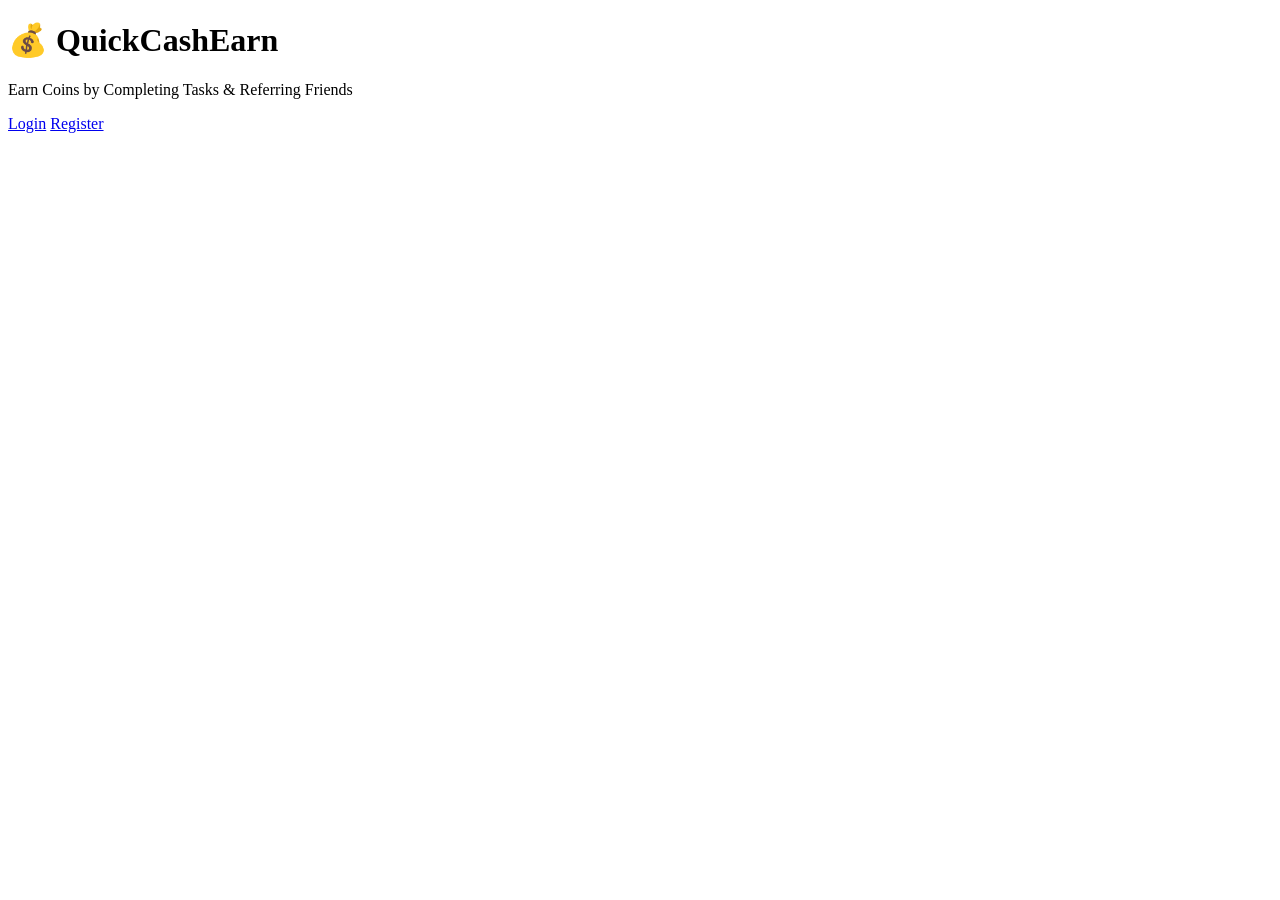
==== index.html @ 1a08580a "Create index.html" ====
<!DOCTYPE html>
<html lang="en">
<head>
<meta charset="UTF-8">
<meta name="viewport" content="width=device-width, initial-scale=1.0">
<title>QuickCashEarn</title>

<link rel="stylesheet" href="css/style.css">
</head>

<body>

<div class="container">

    <h1>💰 QuickCashEarn</h1>

    <p>Earn Coins by Completing Tasks & Referring Friends</p>

    <div class="buttons">
        <a href="login.html">Login</a>
        <a href="register.html">Register</a>
    </div>

</div>

</body>
</html>
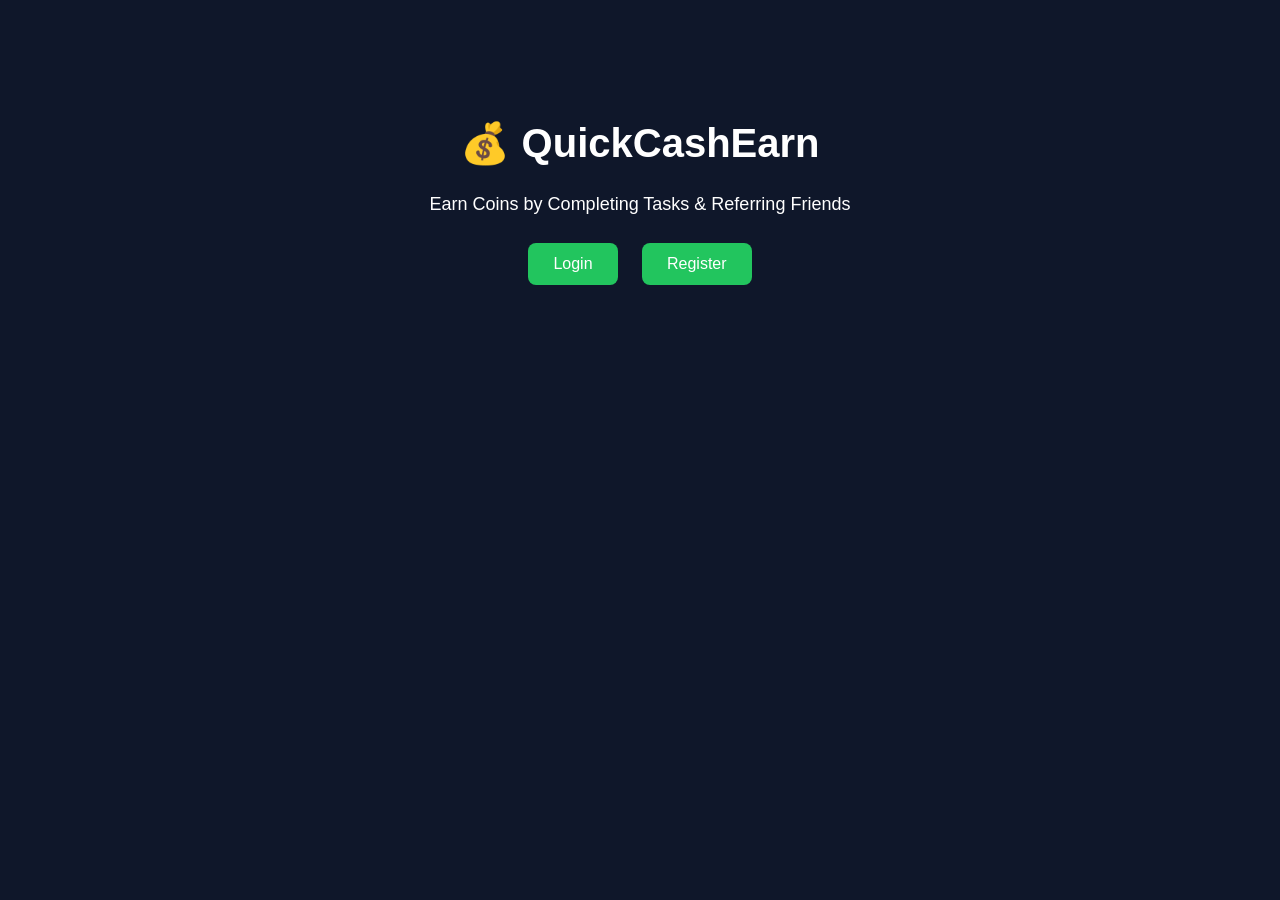
==== commit a91a685b: "Update index.html" ====
--- a/index.html
+++ b/index.html
@@ -4,7 +4,6 @@
 <meta charset="UTF-8">
 <meta name="viewport" content="width=device-width, initial-scale=1.0">
 <title>QuickCashEarn</title>
-
 <link rel="stylesheet" href="css/style.css">
 </head>
 
@@ -14,11 +13,20 @@
 
     <h1>💰 QuickCashEarn</h1>
 
-    <p>Earn Coins by Completing Tasks & Referring Friends</p>
+    <p>
+        Earn Coins by Completing Tasks & Referring Friends
+    </p>
 
     <div class="buttons">
-        <a href="login.html">Login</a>
-        <a href="register.html">Register</a>
+
+        <a href="login.html">
+            Login
+        </a>
+
+        <a href="register.html">
+            Register
+        </a>
+
     </div>
 
 </div>
--- a/css/style.css
+++ b/css/style.css
@@ -0,0 +1,30 @@
+body{
+    margin:0;
+    padding:0;
+    font-family:Arial,sans-serif;
+    background:#0f172a;
+    color:white;
+    text-align:center;
+}
+
+.container{
+    margin-top:120px;
+}
+
+h1{
+    font-size:40px;
+}
+
+p{
+    font-size:18px;
+}
+
+.buttons a{
+    display:inline-block;
+    margin:10px;
+    padding:12px 25px;
+    background:#22c55e;
+    color:white;
+    text-decoration:none;
+    border-radius:8px;
+}
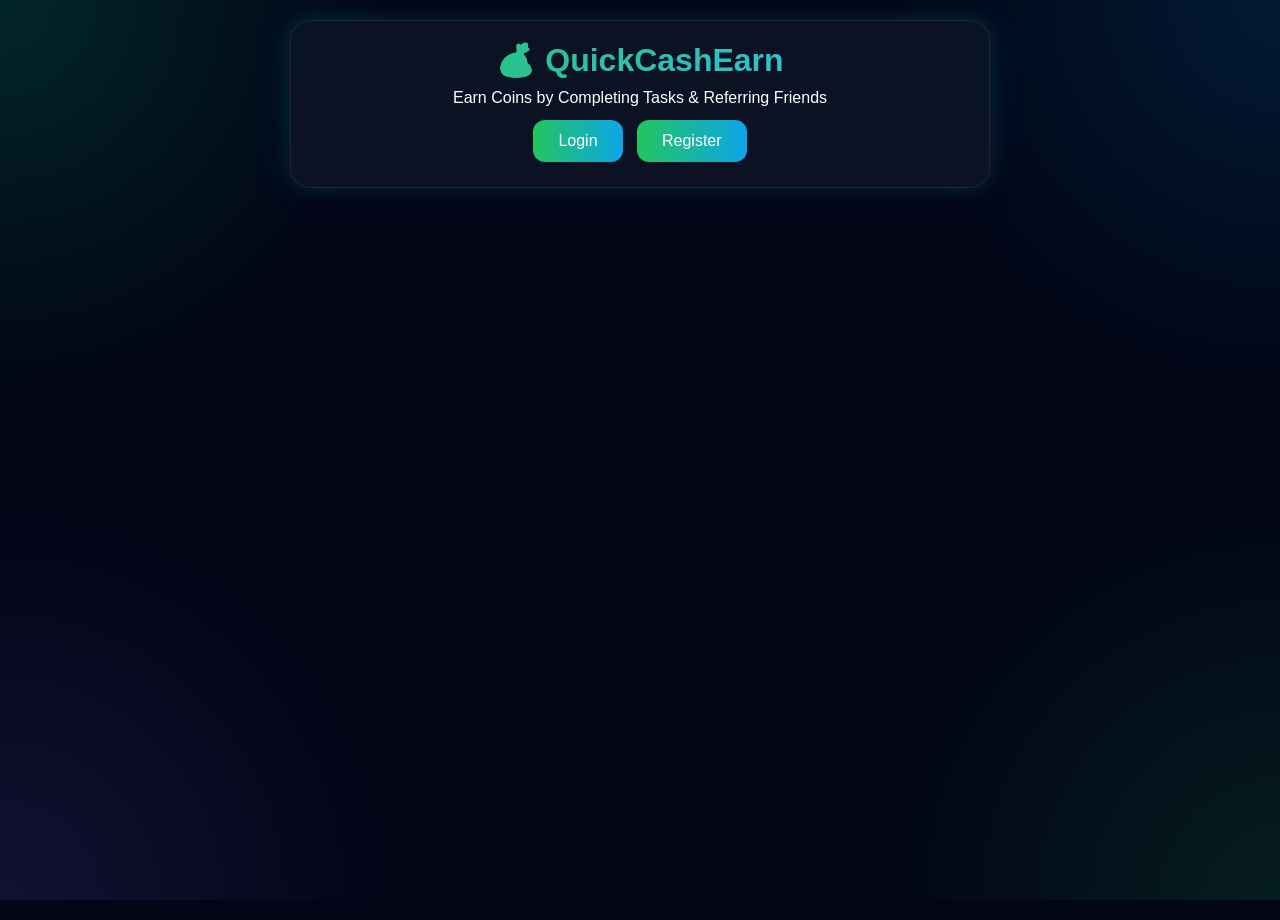
==== commit f92ef696: "Update index.html" ====
--- a/index.html
+++ b/index.html
@@ -1,35 +1,22 @@
 <!DOCTYPE html>
 <html lang="en">
 <head>
-<meta charset="UTF-8">
-<meta name="viewport" content="width=device-width, initial-scale=1.0">
-<title>QuickCashEarn</title>
-<link rel="stylesheet" href="css/style.css">
+    <meta charset="UTF-8">
+    <meta name="viewport" content="width=device-width, initial-scale=1.0">
+    <title>QuickCashEarn</title>
+    <link rel="stylesheet" href="css/style.css">
 </head>
-
 <body>
 
-<div class="container">
+    <div class="container">
+        <h1>💰 QuickCashEarn</h1>
+        <p>Earn Coins by Completing Tasks & Referring Friends</p>
 
-    <h1>💰 QuickCashEarn</h1>
-
-    <p>
-        Earn Coins by Completing Tasks & Referring Friends
-    </p>
-
-    <div class="buttons">
-
-        <a href="login.html">
-            Login
-        </a>
-
-        <a href="register.html">
-            Register
-        </a>
-
+        <div class="buttons">
+            <a href="login.html">Login</a>
+            <a href="register.html">Register</a>
+        </div>
     </div>
-
-</div>
 
 </body>
 </html>
--- a/css/style.css
+++ b/css/style.css
@@ -1,30 +1,162 @@
-body{
+*{
     margin:0;
     padding:0;
+    box-sizing:border-box;
+}
+
+body{
     font-family:Arial,sans-serif;
-    background:#0f172a;
     color:white;
     text-align:center;
+    min-height:100vh;
+
+    background:
+    radial-gradient(circle at top left,#00ffb320 0%,transparent 25%),
+    radial-gradient(circle at top right,#00aaff20 0%,transparent 25%),
+    radial-gradient(circle at bottom left,#8b5cf620 0%,transparent 25%),
+    radial-gradient(circle at bottom right,#22c55e20 0%,transparent 25%),
+    #020617;
+
+    background-attachment:fixed;
 }
 
 .container{
-    margin-top:120px;
+    max-width:700px;
+    margin:20px auto;
+    padding:20px;
+
+    background:rgba(15,23,42,.75);
+
+    border:1px solid rgba(255,255,255,.08);
+
+    border-radius:20px;
+
+    backdrop-filter:blur(12px);
+
+    box-shadow:
+    0 0 20px rgba(34,197,94,.15),
+    0 0 40px rgba(59,130,246,.10);
 }
 
 h1{
-    font-size:40px;
+    font-size:32px;
+    margin-bottom:10px;
+
+    background:linear-gradient(
+    90deg,
+    #22c55e,
+    #38bdf8);
+
+    -webkit-background-clip:text;
+    -webkit-text-fill-color:transparent;
+}
+
+h2{
+    margin-bottom:15px;
 }
 
 p{
-    font-size:18px;
+    font-size:16px;
+    margin:8px 0;
 }
 
+input,
+select{
+    width:90%;
+    max-width:450px;
+
+    padding:14px;
+
+    background:#0f172a;
+
+    border:1px solid #334155;
+
+    color:white;
+
+    border-radius:12px;
+
+    font-size:16px;
+}
+
+input:focus,
+select:focus{
+    outline:none;
+
+    border-color:#22c55e;
+
+    box-shadow:0 0 10px rgba(34,197,94,.4);
+}
+
+button,
 .buttons a{
     display:inline-block;
-    margin:10px;
+
+    margin:5px;
+
     padding:12px 25px;
-    background:#22c55e;
+
+    border:none;
+
+    border-radius:12px;
+
+    cursor:pointer;
+
+    font-size:16px;
+
     color:white;
+
     text-decoration:none;
-    border-radius:8px;
+
+    background:linear-gradient(
+    90deg,
+    #22c55e,
+    #0ea5e9);
+
+    transition:.3s;
 }
+
+button:hover,
+.buttons a:hover{
+    transform:translateY(-2px);
+
+    box-shadow:
+    0 0 15px rgba(34,197,94,.4);
+}
+
+.task-card{
+    background:#0f172a;
+
+    border:1px solid #1e293b;
+
+    border-radius:15px;
+
+    padding:15px;
+
+    margin:12px 0;
+}
+
+.task-card:hover{
+    border-color:#22c55e;
+}
+
+hr{
+    border:1px solid #1e293b;
+    margin:15px 0;
+}
+
+#adminPanelBtn{
+    background:linear-gradient(
+    90deg,
+    #ef4444,
+    #dc2626);
+}
+
+.back-btn{
+    position:fixed;
+
+    top:15px;
+
+    left:15px;
+
+    z-index:999;
+}
